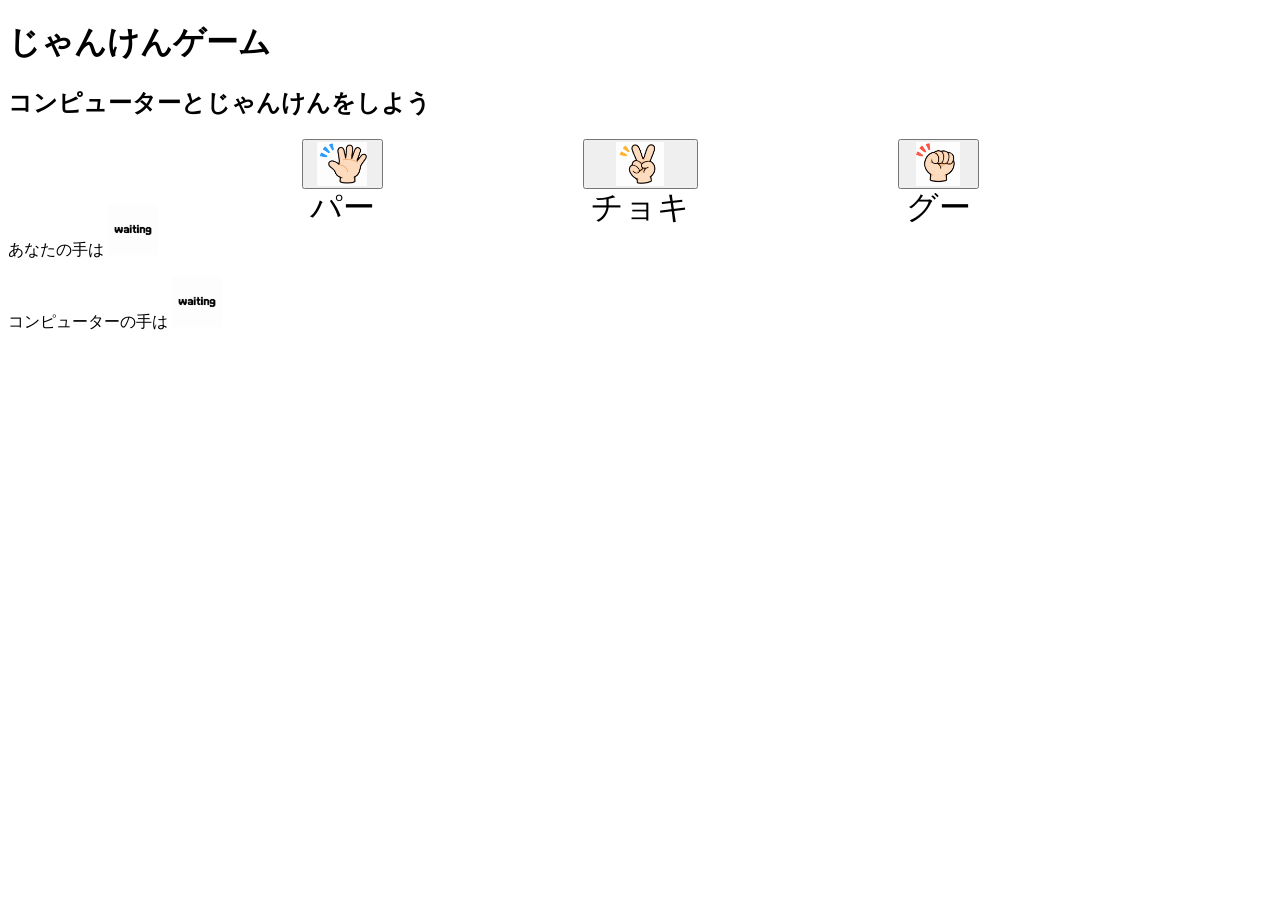
==== index.html @ cb39faa5 "Update index.html" ====
<!doctype html>
<html lang="ja">
    <head>
        <meta charset="UTF-8">
        <title>じゃんけん</title>
        <link rel="stylesheet" href="style.css">
    </head>
    <body>
    <header>
        <h1>じゃんけんゲーム</h1>
        <h2>コンピューターとじゃんけんをしよう</h2>
    </header>
    <div class="playerHand">
        <button style="height:50px;" id="paper" type="button" value="paper">
            <img src="./images/paper.png" alt="paperImage" style="height: 100%;"/>パー
        </button>
        <button style="height:50px;" id="scissors" type="button" value="scissors">
            <img src="./images/scissors.png" alt="scissorsImage" style="height:100%;"/>チョキ
        </button>
        <button style="height:50px;" id="rock" type="button" value="rock">
            <img src="./images/rock.png" alt="rock" style="height:100%;"/>グー
        </button>
    </div>
    <p>あなたの手は
        <span id = "playerhand">
            <img src="./images/waiting.png" style="height:50px;" />
        </span>
    </p>
    <p>コンピューターの手は
        <span id = "computerhand">
            <img src="./images/waiting.png" style="height:50px;"/>
        </span>
    </p>
    <p><span id="winLoseArea"></span></p>
    <script type="module" src="./script.js"></script>
    </body>
</html>
---- style.css ----
.playerHand button {
    font-size: 2em;
    display: flex;
    flex-direction: column;
    align-items: center;
    gap: 0px;
}
.playerHand {
    display: flex;
    justify-content: center;
    gap: 200px;
}
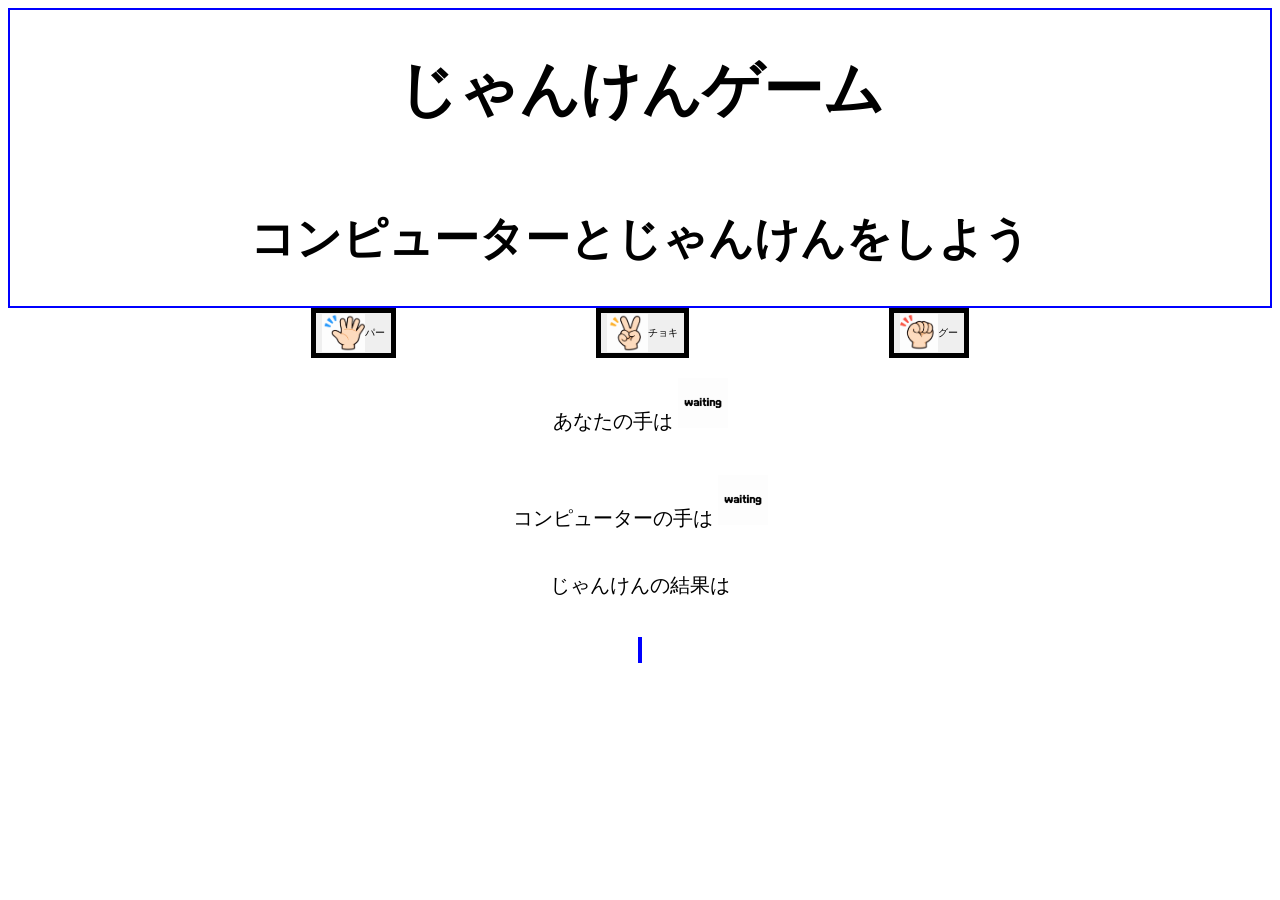
==== commit 4cc0aec0: "Update index.html" ====
--- a/index.html
+++ b/index.html
@@ -7,8 +7,10 @@
     </head>
     <body>
     <header>
-        <h1>じゃんけんゲーム</h1>
-        <h2>コンピューターとじゃんけんをしよう</h2>
+        <div class= "heading">
+            <h1>じゃんけんゲーム</h1>
+            <h2>コンピューターとじゃんけんをしよう</h2>
+        </div>
     </header>
     <div class="playerHand">
         <button style="height:50px;" id="paper" type="button" value="paper">
@@ -21,17 +23,22 @@
             <img src="./images/rock.png" alt="rock" style="height:100%;"/>グー
         </button>
     </div>
-    <p>あなたの手は
-        <span id = "playerhand">
-            <img src="./images/waiting.png" style="height:50px;" />
-        </span>
-    </p>
-    <p>コンピューターの手は
-        <span id = "computerhand">
-            <img src="./images/waiting.png" style="height:50px;"/>
-        </span>
-    </p>
-    <p><span id="winLoseArea"></span></p>
+    <div class = "result">
+        <p>あなたの手は
+            <span id = "playerhand">
+                <img src="./images/waiting.png" style="height:50px;" />
+            </span>
+        </p>
+        <p>コンピューターの手は
+            <span id = "computerhand">
+                <img src="./images/waiting.png" style="height:50px;"/>
+            </span>
+        </p>
+        <p id = "jankenresult">
+            じゃんけんの結果は
+        </p>
+        <p><span id="winLoseArea"></span></p>
+    </div>
     <script type="module" src="./script.js"></script>
     </body>
 </html>
--- a/style.css
+++ b/style.css
@@ -1,8 +1,14 @@
+html {
+    font-size: 10px;
+}
 .playerHand button {
-    font-size: 2em;
+    font-size: 10px;
     display: flex;
-    flex-direction: column;
+    justify-content: center;
     align-items: center;
+    border-style: solid;
+    border-width: 5px;
+    border-color: black;
     gap: 0px;
 }
 .playerHand {
@@ -10,3 +16,23 @@
     justify-content: center;
     gap: 200px;
 }
+#winLoseArea {
+    width: 200px;
+    height: 200px;
+    border: 2px solid blue;
+}   
+.result {
+    display: flex;
+    flex-direction: column;
+    align-items: center;
+}
+.result p {
+    font-size: 20px;
+}
+.heading {
+    font-size: 30px;
+    display: flex;
+    flex-direction: column;
+    align-items: center;
+    border: 2px solid blue;
+}
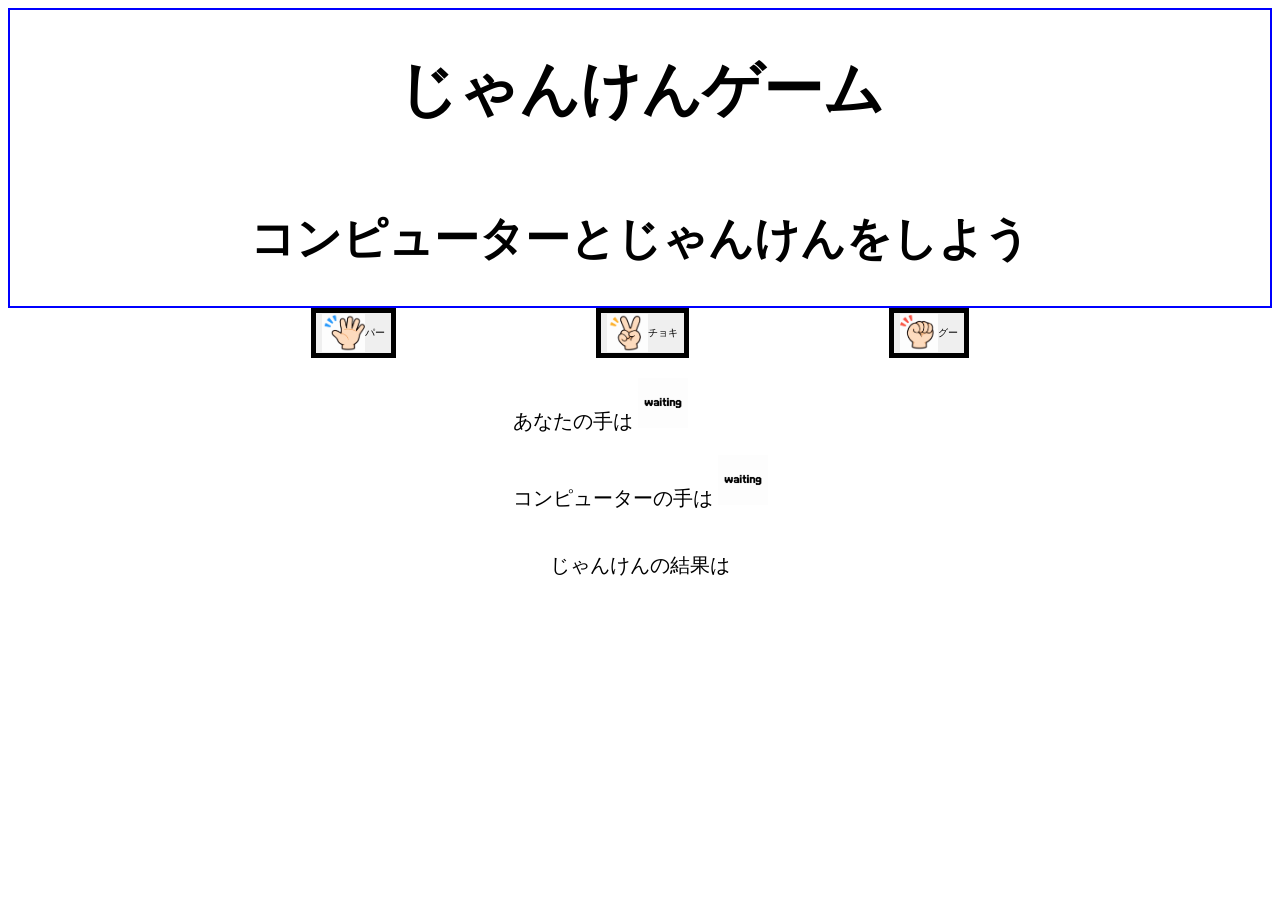
==== commit a9576130: "Update index.html" ====
--- a/index.html
+++ b/index.html
@@ -24,20 +24,22 @@
         </button>
     </div>
     <div class = "result">
-        <p>あなたの手は
-            <span id = "playerhand">
-                <img src="./images/waiting.png" style="height:50px;" />
-            </span>
-        </p>
-        <p>コンピューターの手は
-            <span id = "computerhand">
-                <img src="./images/waiting.png" style="height:50px;"/>
-            </span>
-        </p>
-        <p id = "jankenresult">
+        <div class = "handresult">
+            <p>あなたの手は
+                <span id = "playerhand">
+                    <img src="./images/waiting.png" style="height:50px;" />
+                </span>
+            </p>
+            <p>コンピューターの手は
+                <span id = "computerhand">
+                    <img src="./images/waiting.png" style="height:50px;"/>
+                </span>
+            </p>
+        </div>
+        <p class = "winLoseArea">
             じゃんけんの結果は
         </p>
-        <p><span id="winLoseArea"></span></p>
+        <p class = "winLoseArea" id = "resultArea"><span class= "winLoseArea"></span></p>
     </div>
     <script type="module" src="./script.js"></script>
     </body>
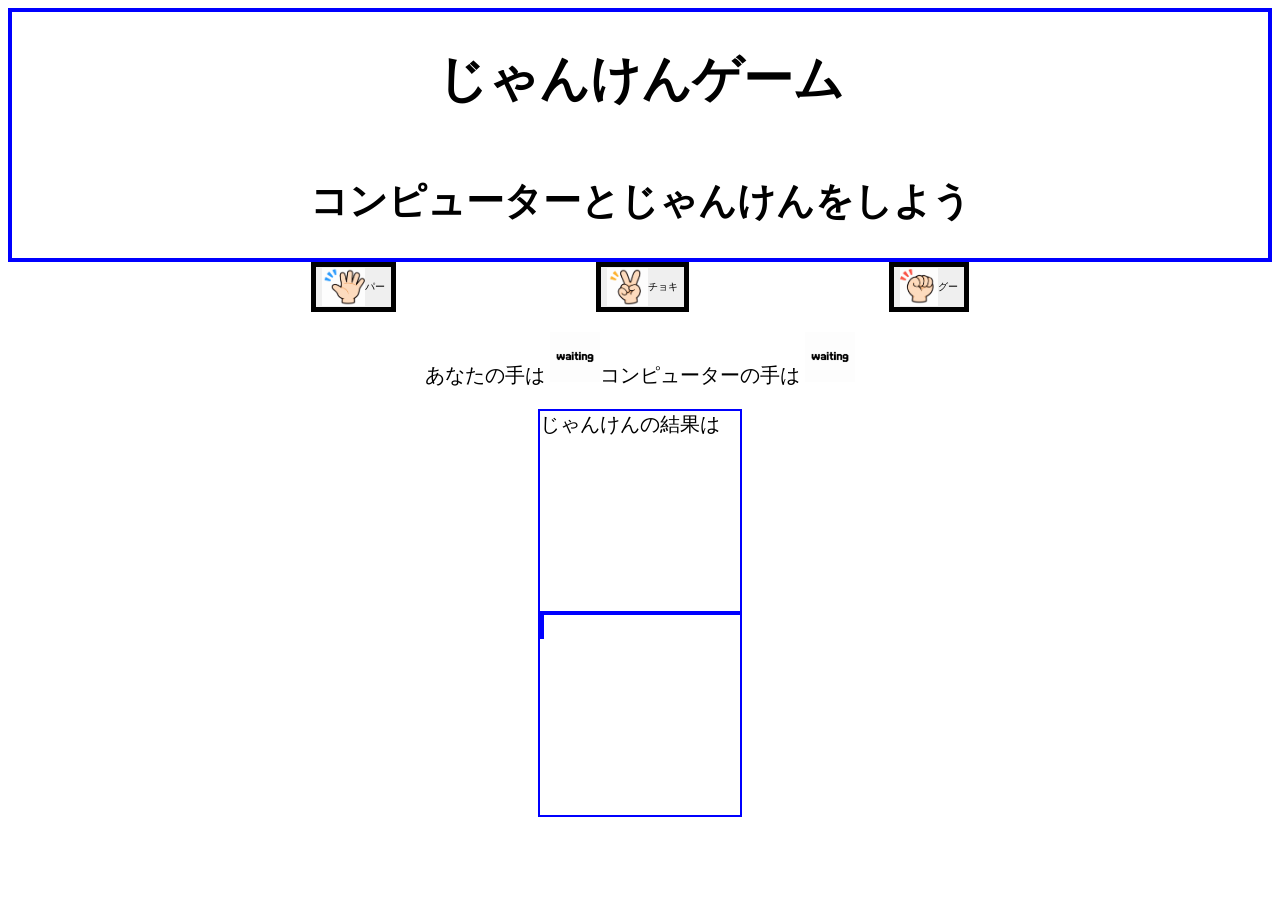
==== commit da1712a5: "Update index.html" ====
--- a/index.html
+++ b/index.html
@@ -39,7 +39,7 @@
         <p class = "winLoseArea">
             じゃんけんの結果は
         </p>
-        <p class = "winLoseArea" id = "resultArea"><span class= "winLoseArea"></span></p>
+        <p class = "winLoseArea"><span class= "winLoseArea" id = "resultArea"></span></p>
     </div>
     <script type="module" src="./script.js"></script>
     </body>
--- a/style.css
+++ b/style.css
@@ -16,23 +16,25 @@
     justify-content: center;
     gap: 200px;
 }
-#winLoseArea {
+.winLoseArea {
     width: 200px;
     height: 200px;
+    font-size: 20px;
+    margin: 0 auto;
     border: 2px solid blue;
-}   
-.result {
+}
+.handresult {
     display: flex;
-    flex-direction: column;
-    align-items: center;
+    flex-direction: row;
+    justify-content: center;
 }
 .result p {
     font-size: 20px;
 }
 .heading {
-    font-size: 30px;
+    font-size: 25px;
     display: flex;
     flex-direction: column;
     align-items: center;
-    border: 2px solid blue;
+    border: 4px solid blue;
 }
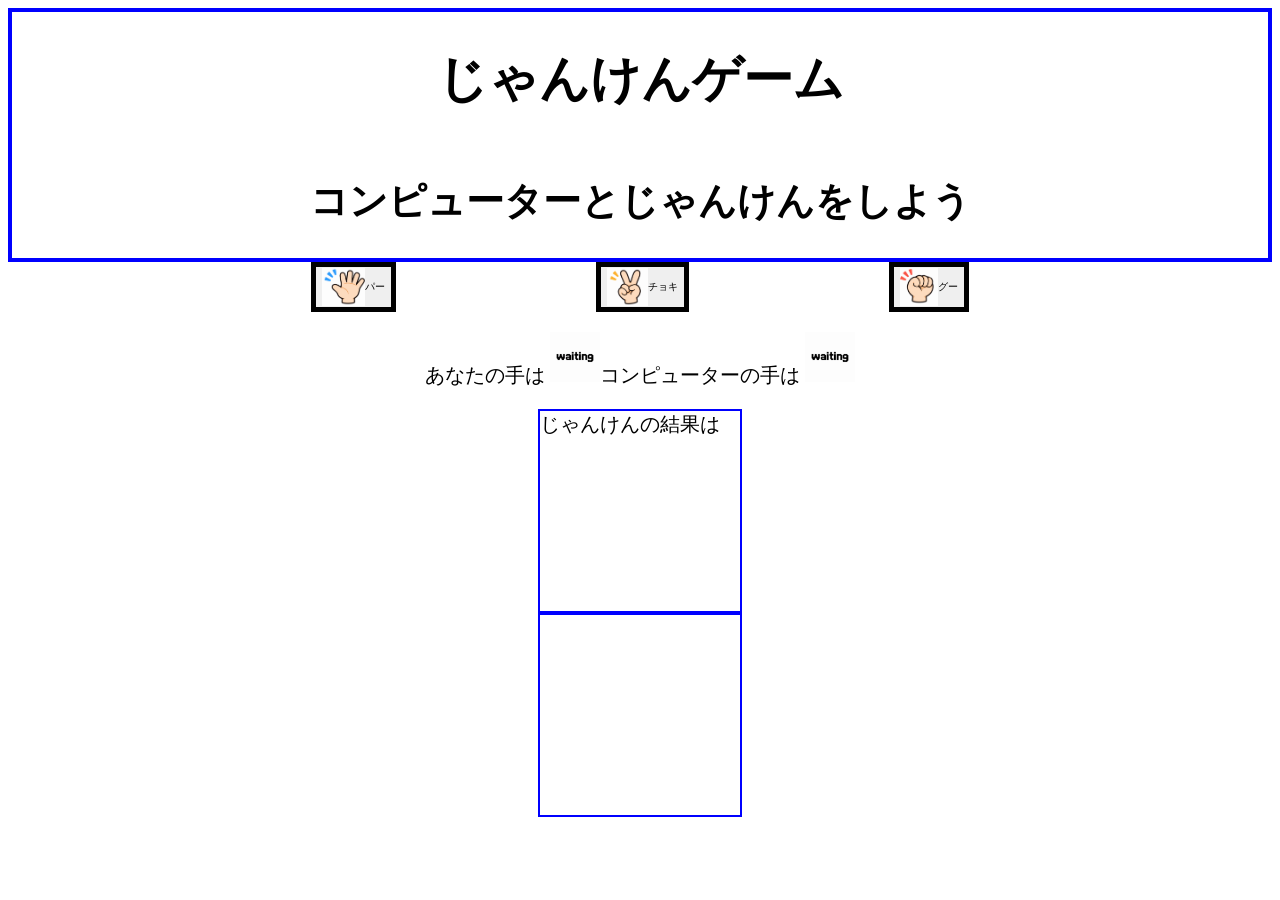
==== commit 5dfd96fb: "Update index.html" ====
--- a/index.html
+++ b/index.html
@@ -39,7 +39,7 @@
         <p class = "winLoseArea">
             じゃんけんの結果は
         </p>
-        <p class = "winLoseArea"><span class= "winLoseArea" id = "resultArea"></span></p>
+        <p class = "winLoseArea"><span id = "resultArea"></span></p>
     </div>
     <script type="module" src="./script.js"></script>
     </body>
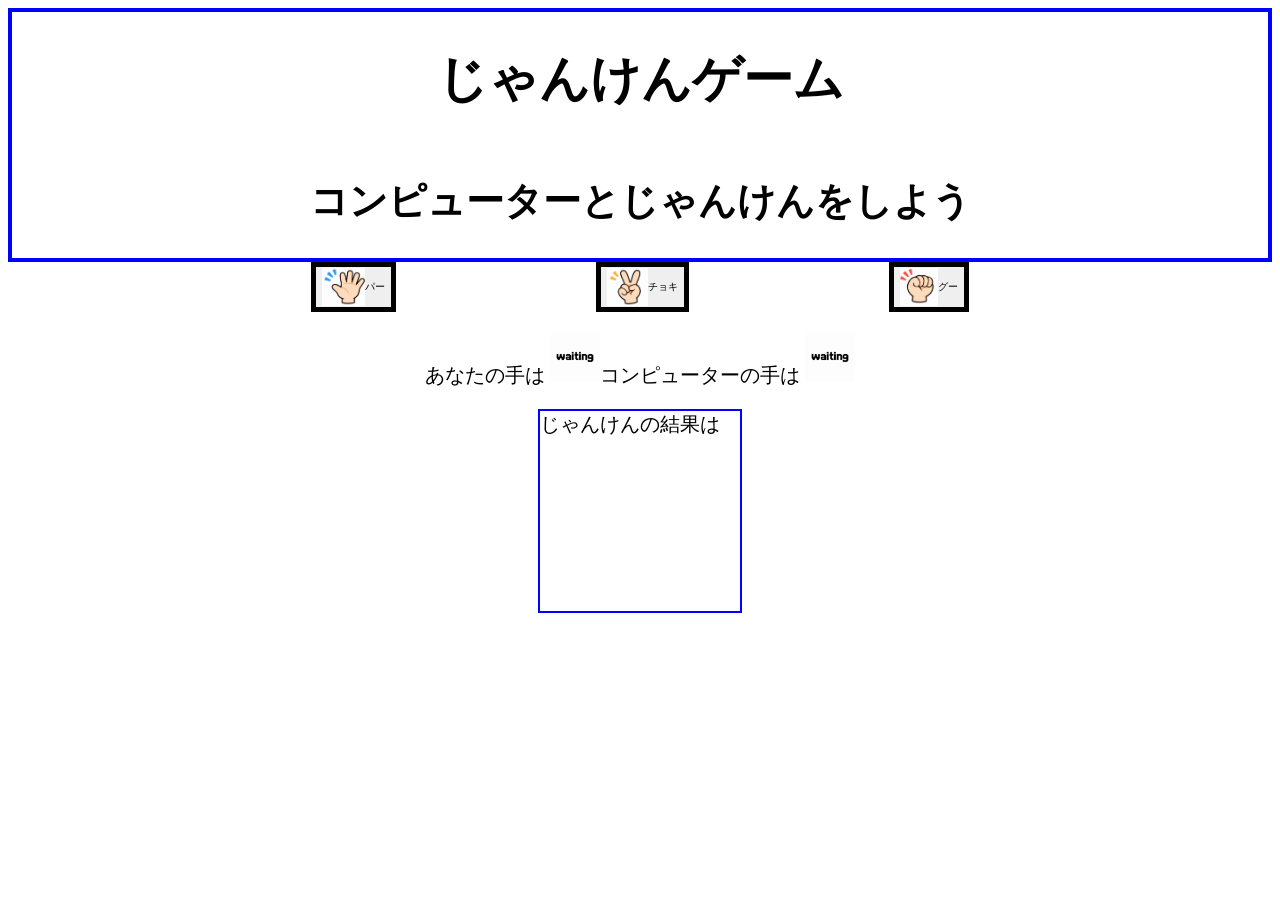
==== commit 465fab42: "Update index.html" ====
--- a/index.html
+++ b/index.html
@@ -37,9 +37,8 @@
             </p>
         </div>
         <p class = "winLoseArea">
-            じゃんけんの結果は
+            じゃんけんの結果は<span id = "resultArea"></span>
         </p>
-        <p class = "winLoseArea"><span id = "resultArea"></span></p>
     </div>
     <script type="module" src="./script.js"></script>
     </body>
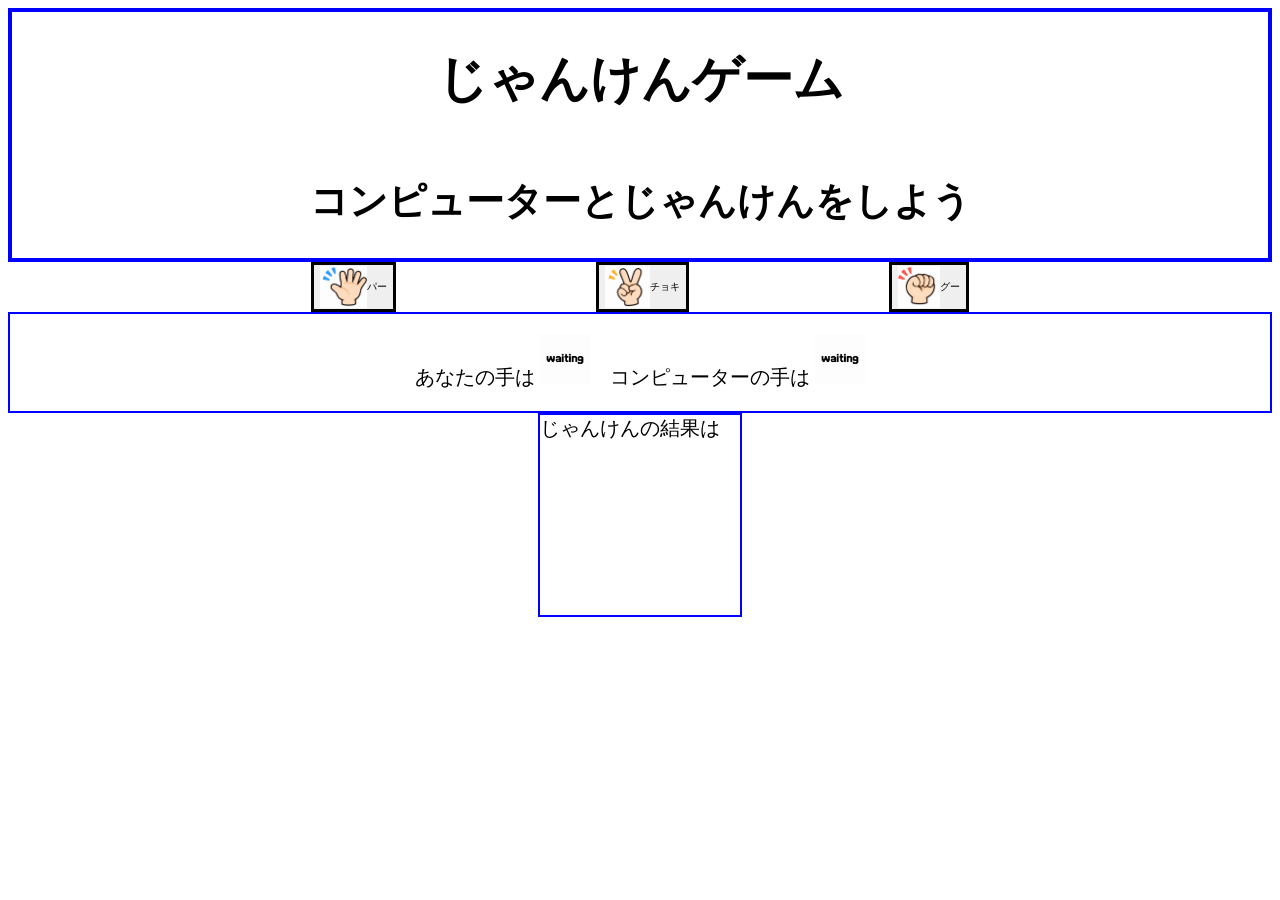
==== commit 83ba6a1f: "Update index.html" ====
--- a/index.html
+++ b/index.html
@@ -37,7 +37,8 @@
             </p>
         </div>
         <p class = "winLoseArea">
-            じゃんけんの結果は<span id = "resultArea"></span>
+            じゃんけんの結果は<br>
+            <span id = "resultArea"></span>
         </p>
     </div>
     <script type="module" src="./script.js"></script>
--- a/style.css
+++ b/style.css
@@ -6,9 +6,7 @@
     display: flex;
     justify-content: center;
     align-items: center;
-    border-style: solid;
-    border-width: 5px;
-    border-color: black;
+    border: 3px solid black;
     gap: 0px;
 }
 .playerHand {
@@ -27,6 +25,8 @@
     display: flex;
     flex-direction: row;
     justify-content: center;
+    gap: 2rem;
+    border: 2px solid blue;
 }
 .result p {
     font-size: 20px;
